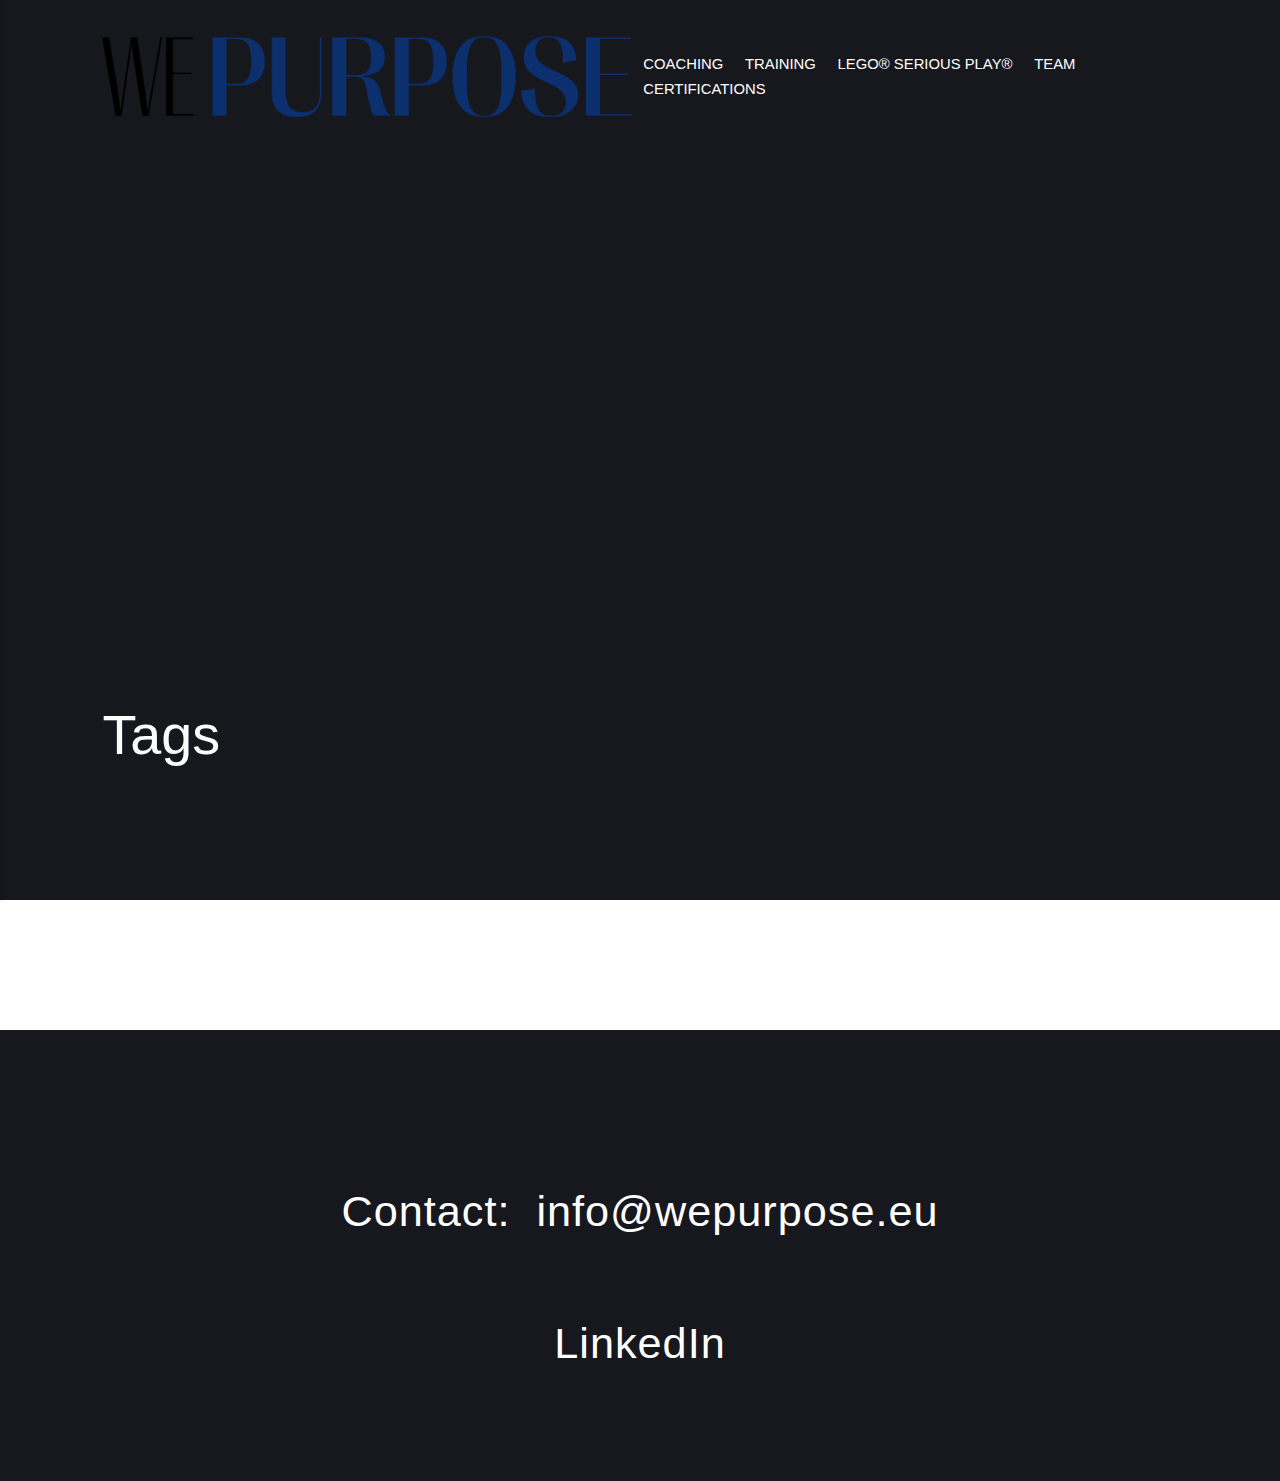
==== tags/index.html @ 68b24831 "Updated from Publii" ====
<!DOCTYPE html><html lang="en-gb"><head><meta charset="utf-8"><meta http-equiv="X-UA-Compatible" content="IE=edge"><meta name="viewport" content="width=device-width,initial-scale=1"><title>All tags - We Purpose</title><meta name="robots" content="noindex, follow"><meta name="generator" content="Publii Open-Source CMS for Static Site"><link rel="alternate" type="application/atom+xml" href="https://wepurpose.github.io/gh-pages/feed.xml"><link rel="alternate" type="application/json" href="https://wepurpose.github.io/gh-pages/feed.json"><meta property="og:title" content="We Purpose"><meta property="og:image" content="https://wepurpose.github.io/gh-pages/media/website/Recurso-3.png"><meta property="og:image:width" content="2764"><meta property="og:image:height" content="423"><meta property="og:site_name" content="We Purpose"><meta property="og:description" content=""><meta property="og:url" content="https://wepurpose.github.io/gh-pages/tags/"><meta property="og:type" content="website"><link rel="shortcut icon" href="https://wepurpose.github.io/gh-pages/media/website/Recurso-1.png" type="image/x-icon"><link rel="stylesheet" href="https://wepurpose.github.io/gh-pages/assets/css/style.css?v=be837c239572501f570ae57a29fb0177"><script type="application/ld+json">{"@context":"http://schema.org","@type":"Organization","name":"We Purpose","logo":"https://wepurpose.github.io/gh-pages/media/website/Recurso-3.png","url":"https://wepurpose.github.io/gh-pages/"}</script><noscript><style>img[loading] {
                    opacity: 1;
                }</style></noscript></head><body><div class="site-container"><header class="top" id="js-header"><a class="logo" href="https://wepurpose.github.io/gh-pages/"><img src="https://wepurpose.github.io/gh-pages/media/website/Recurso-3.png" alt="We Purpose" width="2764" height="423"></a><nav class="navbar js-navbar"><button class="navbar__toggle js-toggle" aria-label="Menu" aria-haspopup="true" aria-expanded="false"><span class="navbar__toggle-box"><span class="navbar__toggle-inner">Menu</span></span></button><ul class="navbar__menu"><li><a href="https://wepurpose.github.io/gh-pages/expand-your-limits.html" target="_blank">Coaching</a></li><li><a href="https://wepurpose.github.io/gh-pages/training-2.html" target="_blank">Training</a></li><li class="has-submenu"><a href="https://wepurpose.github.io/gh-pages/legor-serious-playr.html" target="_blank" aria-haspopup="true">LEGO® Serious Play®</a><ul class="navbar__submenu level-2" aria-hidden="true"><li><a href="https://wepurpose.github.io/gh-pages/legor-serious-playr.html" target="_self">Methodology</a></li><li><a href="https://wepurpose.github.io/gh-pages/workshop-cases.html" target="_blank">Workshop Cases</a></li></ul></li><li><a href="https://wepurpose.github.io/gh-pages/team.html" target="_blank">Team</a></li><li><a href="https://wepurpose.github.io/gh-pages/certifications.html" target="_self">Certifications</a></li></ul></nav></header><main class="page page--tags"><div class="hero"><header class="hero__content"><div class="wrapper"><h1>Tags</h1><p>Collection of all tags</p></div></header></div><div class="wrapper"><ul class="feed feed--grid"></ul></div></main><footer class="footer"><div class="footer__copyright"><h2><span style="color: #ffffff;">Contact:</span>  <a href="mailto:info@wepurpose.eu">info@wepurpose.eu</a></h2><h2> </h2><h2><a href="https://www.linkedin.com/in/imma-ripoll-trepat/" target="_blank" rel="noopener">LinkedIn</a></h2></div><button onclick="backToTopFunction()" id="backToTop" class="footer__bttop" aria-label="Back to top" title="Back to top"><svg><use xlink:href="https://wepurpose.github.io/gh-pages/assets/svg/svg-map.svg#toparrow"/></svg></button></footer></div><script defer="defer" src="https://wepurpose.github.io/gh-pages/assets/js/scripts.min.js?v=f47c11534595205f20935f0db2a62a85"></script><script>window.publiiThemeMenuConfig={mobileMenuMode:'sidebar',animationSpeed:300,submenuWidth: 'auto',doubleClickTime:500,mobileMenuExpandableSubmenus:true,relatedContainerForOverlayMenuSelector:'.top'};</script><script>var images = document.querySelectorAll('img[loading]');
        for (var i = 0; i < images.length; i++) {
            if (images[i].complete) {
                images[i].classList.add('is-loaded');
            } else {
                images[i].addEventListener('load', function () {
                    this.classList.add('is-loaded');
                }, false);
            }
        }</script></body></html>
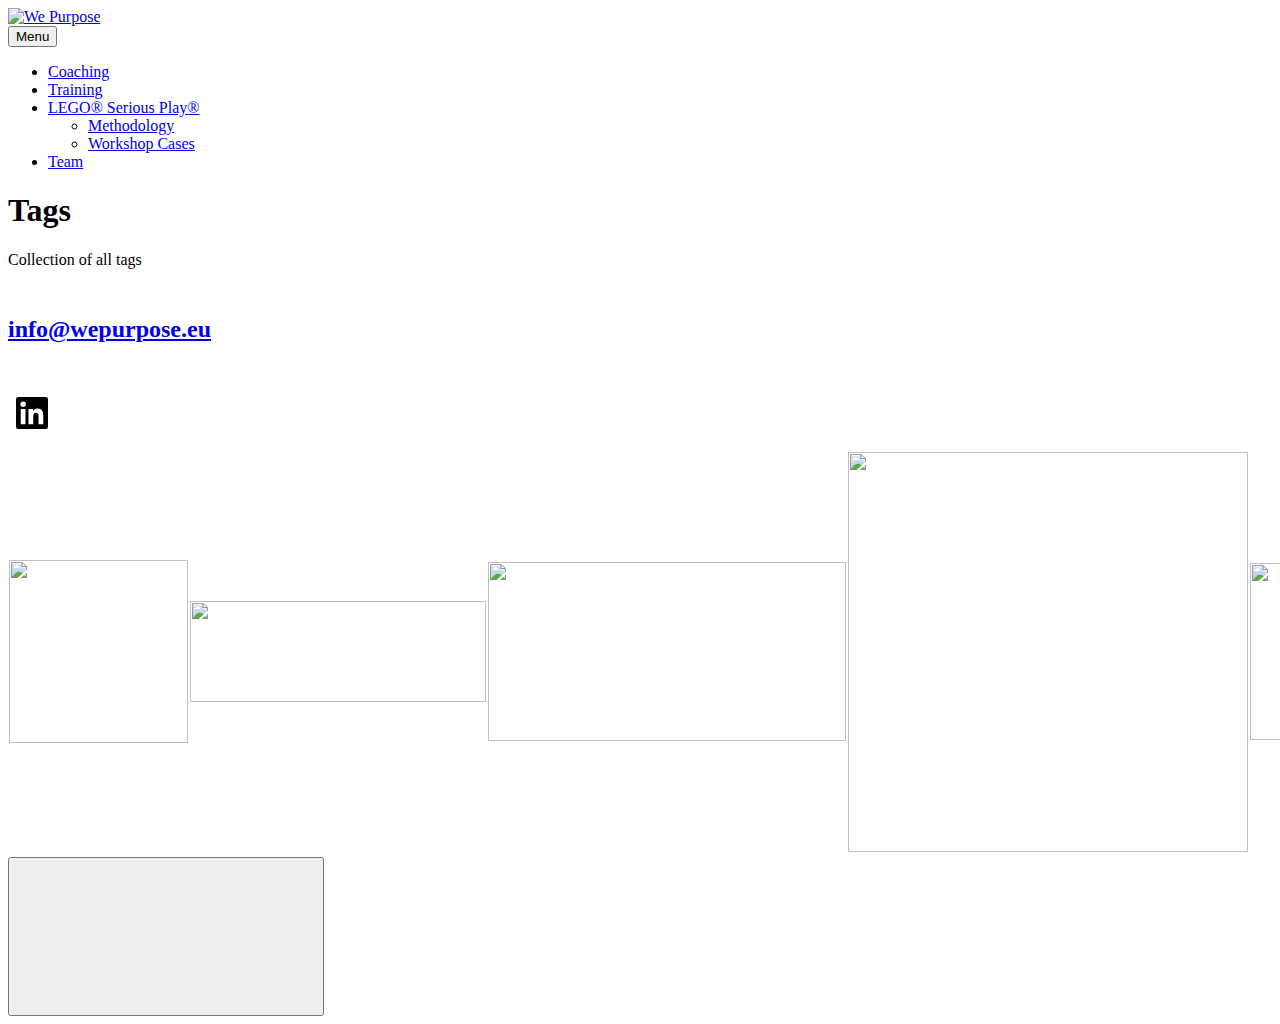
==== commit e125ea41: "Updated from Publii" ====
--- a/tags/index.html
+++ b/tags/index.html
@@ -1,6 +1,6 @@
-<!DOCTYPE html><html lang="en-gb"><head><meta charset="utf-8"><meta http-equiv="X-UA-Compatible" content="IE=edge"><meta name="viewport" content="width=device-width,initial-scale=1"><title>All tags - We Purpose</title><meta name="robots" content="noindex, follow"><meta name="generator" content="Publii Open-Source CMS for Static Site"><link rel="alternate" type="application/atom+xml" href="https://wepurpose.github.io/gh-pages/feed.xml"><link rel="alternate" type="application/json" href="https://wepurpose.github.io/gh-pages/feed.json"><meta property="og:title" content="We Purpose"><meta property="og:image" content="https://wepurpose.github.io/gh-pages/media/website/Recurso-3.png"><meta property="og:image:width" content="2764"><meta property="og:image:height" content="423"><meta property="og:site_name" content="We Purpose"><meta property="og:description" content=""><meta property="og:url" content="https://wepurpose.github.io/gh-pages/tags/"><meta property="og:type" content="website"><link rel="shortcut icon" href="https://wepurpose.github.io/gh-pages/media/website/Recurso-1.png" type="image/x-icon"><link rel="stylesheet" href="https://wepurpose.github.io/gh-pages/assets/css/style.css?v=be837c239572501f570ae57a29fb0177"><script type="application/ld+json">{"@context":"http://schema.org","@type":"Organization","name":"We Purpose","logo":"https://wepurpose.github.io/gh-pages/media/website/Recurso-3.png","url":"https://wepurpose.github.io/gh-pages/"}</script><noscript><style>img[loading] {
+<!DOCTYPE html><html lang="en-gb"><head><meta charset="utf-8"><meta http-equiv="X-UA-Compatible" content="IE=edge"><meta name="viewport" content="width=device-width,initial-scale=1"><title>All tags - We Purpose</title><meta name="robots" content="noindex, follow"><meta name="generator" content="Publii Open-Source CMS for Static Site"><link rel="alternate" type="application/atom+xml" href="https://wepurpose.eu/feed.xml"><link rel="alternate" type="application/json" href="https://wepurpose.eu/feed.json"><meta property="og:title" content="We Purpose"><meta property="og:image" content="https://wepurpose.eu/media/website/Recurso-3.png"><meta property="og:image:width" content="2764"><meta property="og:image:height" content="423"><meta property="og:site_name" content="We Purpose"><meta property="og:description" content=""><meta property="og:url" content="https://wepurpose.eu/tags/"><meta property="og:type" content="website"><link rel="shortcut icon" href="https://wepurpose.eu/media/website/Recurso-1.png" type="image/x-icon"><link rel="stylesheet" href="https://wepurpose.eu/assets/css/style.css?v=be837c239572501f570ae57a29fb0177"><script type="application/ld+json">{"@context":"http://schema.org","@type":"Organization","name":"We Purpose","logo":"https://wepurpose.eu/media/website/Recurso-3.png","url":"https://wepurpose.eu/"}</script><noscript><style>img[loading] {
                     opacity: 1;
-                }</style></noscript></head><body><div class="site-container"><header class="top" id="js-header"><a class="logo" href="https://wepurpose.github.io/gh-pages/"><img src="https://wepurpose.github.io/gh-pages/media/website/Recurso-3.png" alt="We Purpose" width="2764" height="423"></a><nav class="navbar js-navbar"><button class="navbar__toggle js-toggle" aria-label="Menu" aria-haspopup="true" aria-expanded="false"><span class="navbar__toggle-box"><span class="navbar__toggle-inner">Menu</span></span></button><ul class="navbar__menu"><li><a href="https://wepurpose.github.io/gh-pages/expand-your-limits.html" target="_blank">Coaching</a></li><li><a href="https://wepurpose.github.io/gh-pages/training-2.html" target="_blank">Training</a></li><li class="has-submenu"><a href="https://wepurpose.github.io/gh-pages/legor-serious-playr.html" target="_blank" aria-haspopup="true">LEGO® Serious Play®</a><ul class="navbar__submenu level-2" aria-hidden="true"><li><a href="https://wepurpose.github.io/gh-pages/legor-serious-playr.html" target="_self">Methodology</a></li><li><a href="https://wepurpose.github.io/gh-pages/workshop-cases.html" target="_blank">Workshop Cases</a></li></ul></li><li><a href="https://wepurpose.github.io/gh-pages/team.html" target="_blank">Team</a></li><li><a href="https://wepurpose.github.io/gh-pages/certifications.html" target="_self">Certifications</a></li></ul></nav></header><main class="page page--tags"><div class="hero"><header class="hero__content"><div class="wrapper"><h1>Tags</h1><p>Collection of all tags</p></div></header></div><div class="wrapper"><ul class="feed feed--grid"></ul></div></main><footer class="footer"><div class="footer__copyright"><h2><span style="color: #ffffff;">Contact:</span>  <a href="mailto:info@wepurpose.eu">info@wepurpose.eu</a></h2><h2> </h2><h2><a href="https://www.linkedin.com/in/imma-ripoll-trepat/" target="_blank" rel="noopener">LinkedIn</a></h2></div><button onclick="backToTopFunction()" id="backToTop" class="footer__bttop" aria-label="Back to top" title="Back to top"><svg><use xlink:href="https://wepurpose.github.io/gh-pages/assets/svg/svg-map.svg#toparrow"/></svg></button></footer></div><script defer="defer" src="https://wepurpose.github.io/gh-pages/assets/js/scripts.min.js?v=f47c11534595205f20935f0db2a62a85"></script><script>window.publiiThemeMenuConfig={mobileMenuMode:'sidebar',animationSpeed:300,submenuWidth: 'auto',doubleClickTime:500,mobileMenuExpandableSubmenus:true,relatedContainerForOverlayMenuSelector:'.top'};</script><script>var images = document.querySelectorAll('img[loading]');
+                }</style></noscript></head><body><div class="site-container"><header class="top" id="js-header"><a class="logo" href="https://wepurpose.eu/"><img src="https://wepurpose.eu/media/website/Recurso-3.png" alt="We Purpose" width="2764" height="423"></a><nav class="navbar js-navbar"><button class="navbar__toggle js-toggle" aria-label="Menu" aria-haspopup="true" aria-expanded="false"><span class="navbar__toggle-box"><span class="navbar__toggle-inner">Menu</span></span></button><ul class="navbar__menu"><li><a href="https://wepurpose.eu/expand-your-limits.html" target="_blank">Coaching</a></li><li><a href="https://wepurpose.eu/training.html" target="_blank">Training</a></li><li class="has-submenu"><a href="https://wepurpose.eu/legor-serious-play.html" target="_blank" aria-haspopup="true">LEGO® Serious Play®</a><ul class="navbar__submenu level-2" aria-hidden="true"><li><a href="https://wepurpose.eu/legor-serious-play.html" target="_self">Methodology</a></li><li><a href="https://wepurpose.eu/workshop-cases.html" target="_blank">Workshop Cases</a></li></ul></li><li><a href="https://wepurpose.eu/team.html" target="_blank">Team</a></li></ul></nav></header><main class="page page--tags"><div class="hero"><header class="hero__content"><div class="wrapper"><h1>Tags</h1><p>Collection of all tags</p></div></header></div><div class="wrapper"><ul class="feed feed--grid"></ul></div></main><footer class="footer"><div class="footer__copyright"><h2 style="color: #ffffff;">Get in touch!<br><a href="mailto:info@wepurpose.eu">info@wepurpose.eu</a></h2><p> </p><div class="footer__social">  <a href="https://www.linkedin.com/in/imma-ripoll-trepat/" aria-label="LinkedIn"><svg style="height: 50px; width: 50px;"><path d="M29.632,0H2.362A2.336,2.336,0,0,0,0,2.306V29.691A2.337,2.337,0,0,0,2.362,32h27.27A2.342,2.342,0,0,0,32,29.691V2.306A2.34,2.34,0,0,0,29.632,0ZM9.491,27.268H4.744V12H9.491ZM7.119,9.909a2.752,2.752,0,1,1,2.75-2.753A2.753,2.753,0,0,1,7.119,9.909ZM27.268,27.268H22.525V19.842c0-1.772-.033-4.05-2.466-4.05-2.47,0-2.848,1.929-2.848,3.921v7.555H12.468V12h4.553v2.086h.063a4.986,4.986,0,0,1,4.491-2.467c4.806,0,5.694,3.163,5.694,7.275Z"></path></svg></a></div><table class="align-center" style="border-collapse: collapse; width: 100%; background-color: #ffffff; border-color: #ffffff; border-style: hidden;" border="0"><tbody><tr><td style="width: 19.9698%;"><img class="post__image post__image--center" src="https://wepurpose.eu/media/posts/24/CPCC-2.png" alt="" width="179" height="183"></td><td style="width: 19.9698%;"><img class="post__image post__image--center" src="https://wepurpose.eu/media/posts/24/ICF-2.png" alt="" width="296" height="101"></td><td style="width: 19.9698%;"><img class="post__image post__image--center" src="https://wepurpose.eu/media/posts/24/ORSC-2.png" alt="" width="358" height="179"></td><td style="width: 19.9698%;"><img class="post__image post__image--center" src="https://wepurpose.eu/media/posts/24/338eda03-d024-4ab8-9b57-c6bf1fbb845b-2.png" alt="" width="400" height="400"></td><td style="width: 19.9786%;"><img class="post__image post__image--center" src="https://wepurpose.eu/media/posts/24/LSP.png" alt="" width="269" height="177"></td></tr></tbody></table></div><button onclick="backToTopFunction()" id="backToTop" class="footer__bttop" aria-label="Back to top" title="Back to top"><svg><use xlink:href="https://wepurpose.eu/assets/svg/svg-map.svg#toparrow"/></svg></button></footer></div><script defer="defer" src="https://wepurpose.eu/assets/js/scripts.min.js?v=f47c11534595205f20935f0db2a62a85"></script><script>window.publiiThemeMenuConfig={mobileMenuMode:'sidebar',animationSpeed:300,submenuWidth: 'auto',doubleClickTime:500,mobileMenuExpandableSubmenus:true,relatedContainerForOverlayMenuSelector:'.top'};</script><script>var images = document.querySelectorAll('img[loading]');
         for (var i = 0; i < images.length; i++) {
             if (images[i].complete) {
                 images[i].classList.add('is-loaded');
